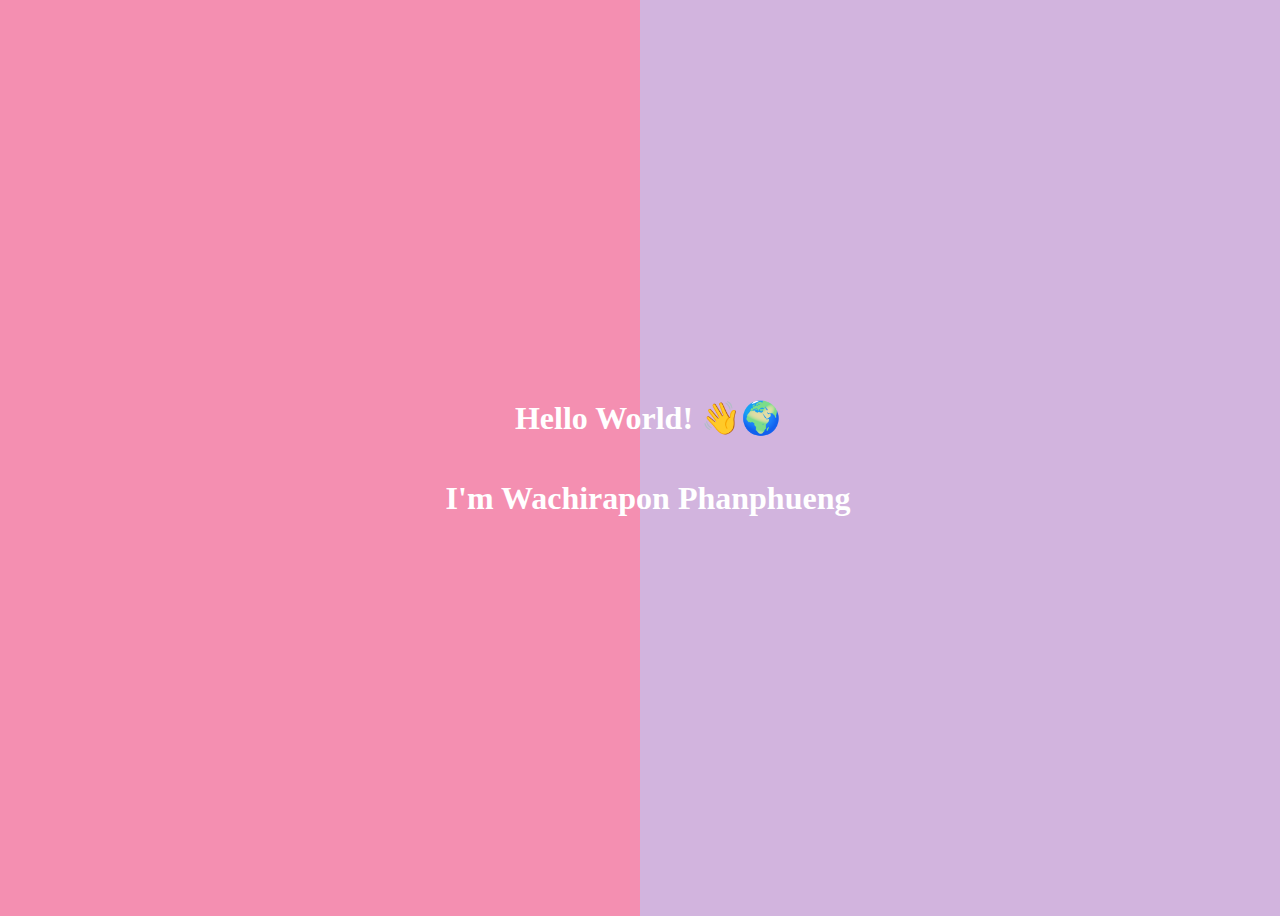
==== index.html @ 8f32c32e "hello" ====
<html>
	<head>
		<style>
			body {
				height: 100%;
				width: 100%;
				display: flex;
				flex-direction: column;
				justify-content: center;
				align-items: center;
				background-image: linear-gradient(90deg,#F48FB1 50%,#D2B4DE 50%);
				color: white;
			}
		</style>
	</head>
	<body>
		<h1>Hello World! 👋🌍</h1>
		<h1>I'm Wachirapon Phanphueng</h1>
	<body>
</html>
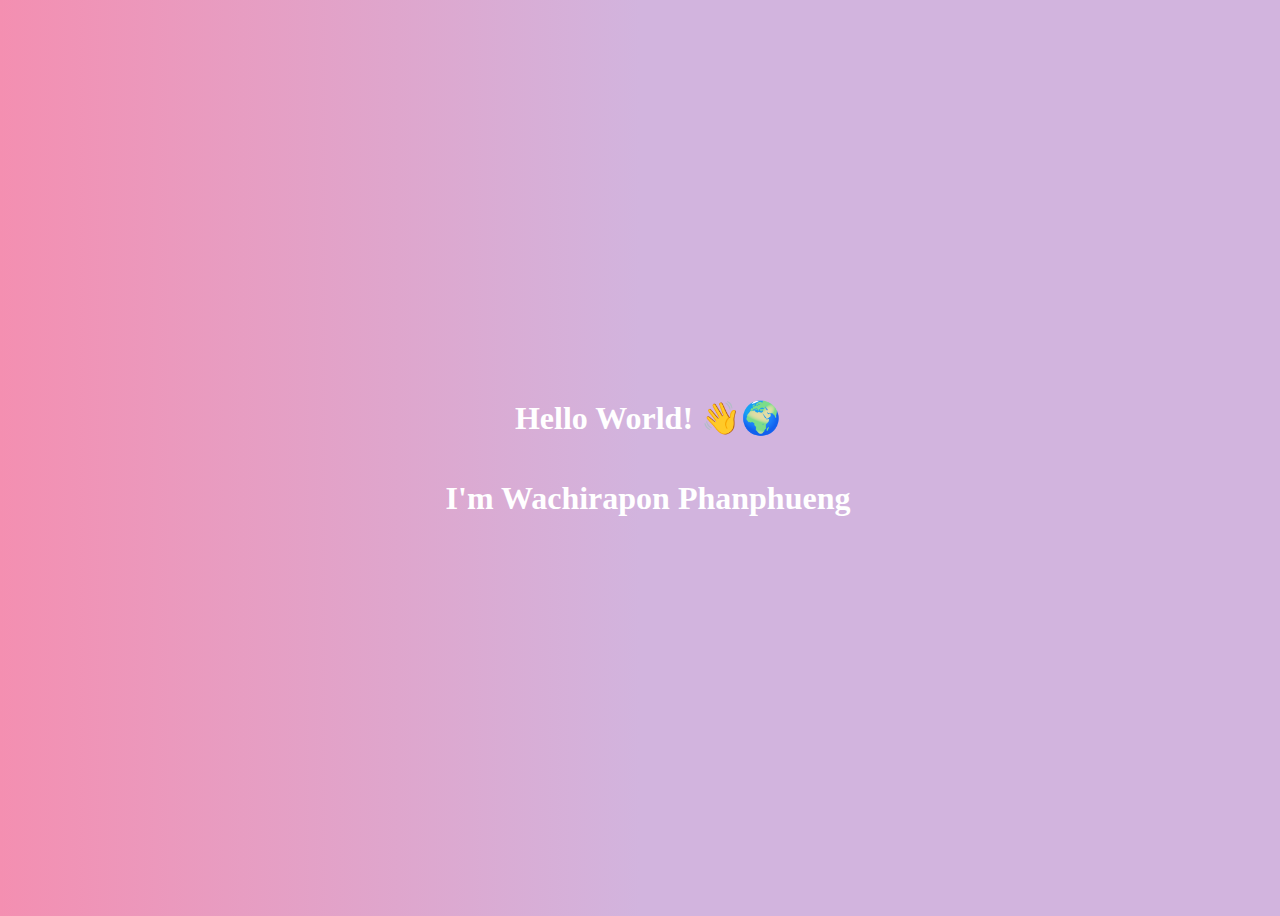
==== commit 03739faa: "hello" ====
--- a/index.html
+++ b/index.html
@@ -8,7 +8,7 @@
 				flex-direction: column;
 				justify-content: center;
 				align-items: center;
-				background-image: linear-gradient(90deg,#F48FB1 50%,#D2B4DE 50%);
+				background-image: linear-gradient(90deg,#F48FB1 0%,#D2B4DE 50%);
 				color: white;
 			}
 		</style>
